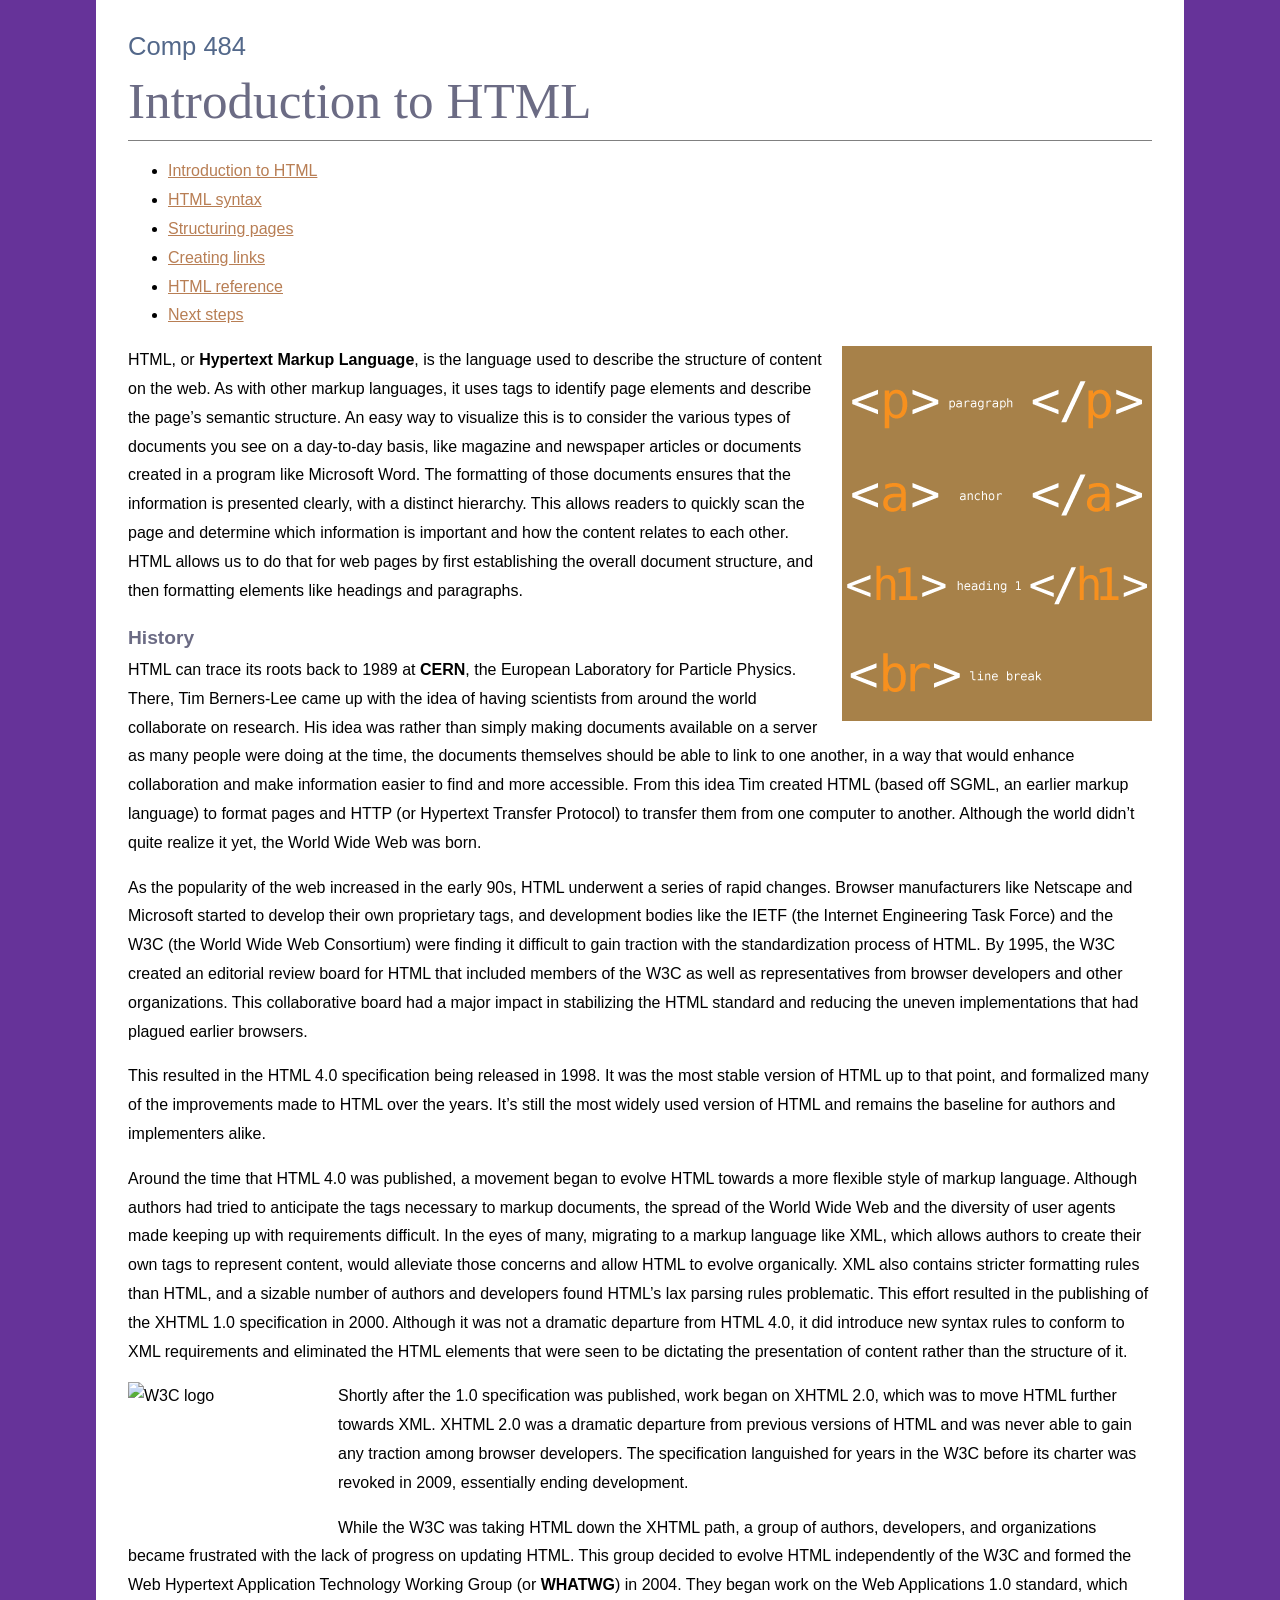
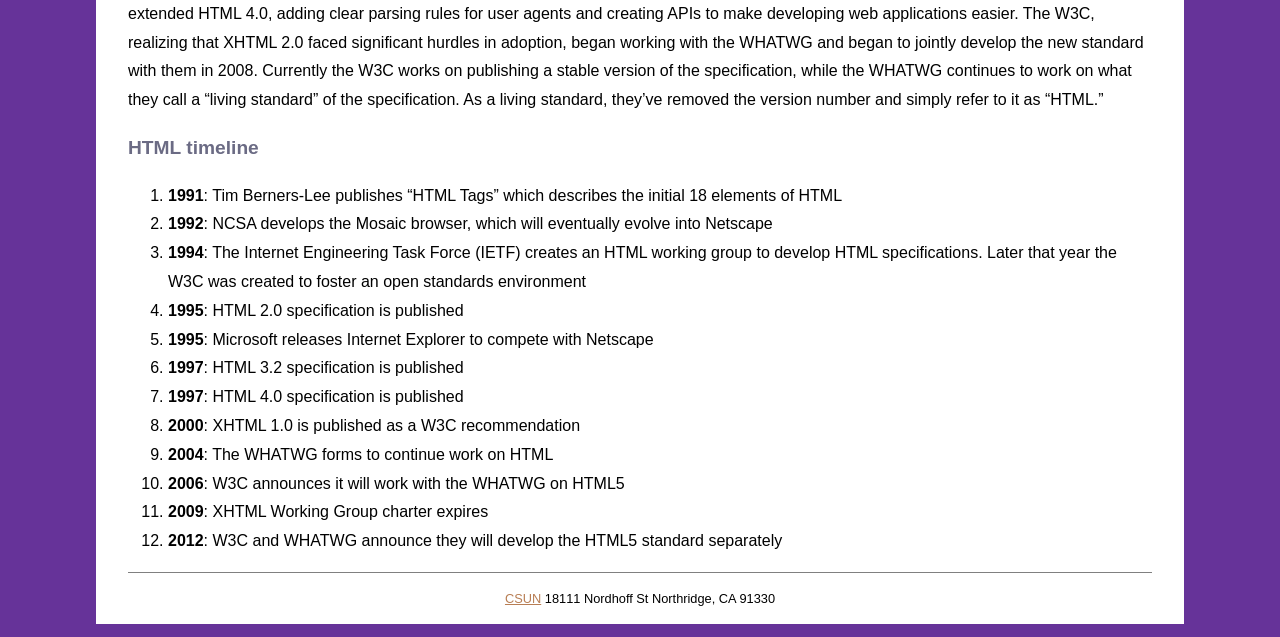
==== index.html @ cb1d4adf "Initial Submission" ====
<!DOCTYPE HTML>
<html lang="en">
<head>
<meta charset="utf-8">
<title>Introduction to HTML</title>
<link href="_css/styles.css" rel="stylesheet" type="text/css">
</head>
<body>
<header role="banner">
  <h1>Comp 484</h1>
  <h2>Introduction to HTML</h2>
  <nav role="navigation">
    <ul>
      <li><a href="index.html" title="Introduction to HTML">Introduction to HTML</a></li>
      <li><a href="syntax.html" title="HTML syntax">HTML syntax</a></li>
      <li><a href="structure.html" title="Structuring pages">Structuring pages</a></li>
      <li><a href="links.html" title="Creating links">Creating links</a></li>
      <li><a href="reference.html" title="HTML Reference">HTML reference</a></li>
      <li><a href="next.html" title="Next steps">Next steps</a></li>
    </ul>
  </nav>
</header>
<main role="main">
  <article role="article">
    <header>
      <p><img src="images/tags.png" alt="HTML" width="310" height="375" class="flowRight">HTML, or <b>Hypertext Markup Language</b>, is the language used to describe the structure of content on the web. As with other markup languages, it uses tags to identify page elements and describe the page&rsquo;s semantic structure. An easy way to visualize this is to consider the various types of documents you see on a day-to-day basis, like magazine and newspaper articles or documents created in a program like Microsoft Word. The formatting of those documents ensures that the information is presented clearly, with a distinct hierarchy. This allows readers to quickly scan the page and determine which information is important and how the content relates to each other. HTML allows us to do that for web pages by first establishing the overall document structure, and then formatting elements like headings and paragraphs.</p>
    </header>
    <section>
      <h3>History</h3>
      <p>HTML can trace its roots back to 1989 at <b>CERN</b>, the European Laboratory for Particle Physics. There, Tim Berners-Lee came up with the idea of having scientists from around the world collaborate on research. His idea was rather than simply making documents available on a server as many people were doing at the time, the documents themselves should be able to link to one another, in a way that would enhance collaboration and make information easier to find and more accessible. From this idea Tim created HTML (based off SGML, an earlier markup language) to format pages and HTTP (or Hypertext Transfer Protocol) to transfer them from one computer to another. Although the world didn&rsquo;t quite realize it yet, the World Wide Web was born.</p>
      <p>As the popularity of the web increased in the early 90s, HTML underwent a series of rapid changes. Browser manufacturers like Netscape and Microsoft started to develop their own proprietary tags, and development bodies like the IETF (the Internet Engineering Task Force) and the W3C (the World Wide Web Consortium) were finding it difficult to gain traction with the standardization process of HTML. By 1995, the W3C created an editorial review board for HTML that included members of the W3C as well as representatives from browser developers and other organizations. This collaborative board had a major impact in stabilizing the HTML standard and reducing the uneven implementations that had plagued earlier browsers. </p>
      <p>This resulted in the HTML 4.0 specification being released in 1998. It was the most stable version of HTML up to that point, and formalized many of the improvements made to HTML over the years. It&rsquo;s still the most widely used version of HTML and remains the baseline for authors and implementers alike.</p>
      <p>Around the time that HTML 4.0 was published, a movement began to evolve HTML towards a more flexible style of markup language. Although authors had tried to anticipate the tags necessary to markup documents, the spread of the World Wide Web and the diversity of user agents made keeping up with requirements difficult. In the eyes of many, migrating to a markup language like XML, which allows authors to create their own tags to represent content, would alleviate those concerns and allow HTML to evolve organically. XML also contains stricter formatting rules than HTML, and a sizable number of authors and developers found HTML&rsquo;s lax parsing rules problematic. This effort resulted in the publishing of the XHTML 1.0 specification in 2000. Although it was not a dramatic departure from HTML 4.0, it did introduce new syntax rules to conform to XML requirements and eliminated the HTML elements that were seen to be dictating the presentation of content rather than the structure of it. </p>
      <p><img src="https://cdn.glitch.com/5b97fe67-24a7-4b5b-90fc-7b0bf4ed70da%2F200px-W3C_Icon.png?1518132661475" alt="W3C logo" width="200" height="136" class="flowLeft">Shortly after the 1.0 specification was published, work began on XHTML 2.0, which was to move HTML further towards XML. XHTML 2.0 was a dramatic departure from previous versions of HTML and was never able to gain any traction among browser developers. The specification languished for years in the W3C before its charter was revoked in 2009, essentially ending development.</p>
      <p> While the W3C was taking HTML down the XHTML path, a group of authors, developers, and organizations became frustrated with the lack of progress on updating HTML. This group decided to evolve HTML independently of the W3C and formed the Web Hypertext Application Technology Working Group (or <b>WHATWG</b>) in 2004. They began work on the Web Applications 1.0 standard, which extended HTML 4.0, adding clear parsing rules for user agents and creating APIs to make developing web applications easier. The W3C, realizing that XHTML 2.0 faced significant hurdles in adoption, began working with the WHATWG and began to jointly develop the new standard with them in 2008. Currently the W3C works on publishing a stable version of the specification, while the WHATWG continues to work on what they call a &ldquo;living standard&rdquo; of the specification. As a living standard, they&rsquo;ve removed the version number and simply refer to it as &ldquo;HTML.&rdquo;</p>
    </section>
    <section>
      <h3>HTML timeline</h3>
      <ol>
        <li><b>1991</b>: Tim Berners-Lee publishes &ldquo;HTML Tags&rdquo; which describes the initial 18 elements of HTML</li>
        <li><b>1992</b>: NCSA develops the Mosaic browser, which will eventually evolve into Netscape</li>
        <li><b>1994</b>: The Internet Engineering Task Force (IETF) creates an HTML working group to develop HTML specifications. Later that year the W3C was created to foster an open standards environment</li>
        <li><b>1995</b>: HTML 2.0 specification is published</li>
        <li><b>1995</b>: Microsoft releases Internet Explorer to compete with Netscape</li>
        <li><b>1997</b>: HTML 3.2 specification is published</li>
        <li><b>1997</b>: HTML 4.0 specification is published</li>
        <li><b>2000</b>: XHTML 1.0 is published as a W3C recommendation</li>
        <li><b>2004</b>: The WHATWG forms to continue work on HTML</li>
        <li><b>2006</b>: W3C announces it will work with the WHATWG on HTML5</li>
        <li><b>2009</b>: XHTML Working Group charter expires</li>
        <li><b>2012</b>: W3C and WHATWG announce they will develop the HTML5 standard separately</li>
      </ol>
    </section>
  </article>
</main>
<footer role="contentinfo">
  <p><a href="http://www.csun.edu" title="csun.edu" target="_blank">CSUN</a> 18111 Nordhoff St Northridge, CA 91330</p>
</footer>
</body>
</html>
---- _css/styles.css ----
html, body {
	background: #663399; /* Beccapurple */
	margin: 0;
}
h1, h2, h3, h4, h5, h6, p {
	margin: 0;
	padding: 0;
}
h1, h2, h3, h4, h5, h6 {
	color: rgb(107, 107, 132);
}
body {
	font-family: Verdana, Geneva, sans-serif;
	font-size: 100%;
	width: 80%;
	margin-right: auto;
	margin-left: auto;
	padding: 2.5% 2.5% 0;
	background: white;
	line-height: 1.8;
}
h1 {
	font: 1.6em Verdana, Geneva, sans-serif;
	margin-bottom: .4em;
	color: rgb(83, 104, 138);
}
h2 {
	font: 3.2em Georgia, "Times New Roman", Times, serif;
	margin-bottom: .2em;
}
h3 {
	font-size: 1.2em;
}
p {
	margin-bottom: 1em;
}
a {
	color: rgb(184, 126, 84);
}
a:hover {
	color: rgb(120, 97, 55);
}
pre {
	font-size: 1.4em;
	color: white;
	padding: .5em 1em;
	border-left: 1em solid #A68048;
	background: #666;
	white-space: pre-wrap;
	white-space: -moz-pre-wrap;
	white-space: -pre-wrap;
	white-space: -o-pre-wrap;
	word-wrap: break-word;
	width: 80%;
}
pre.wrong {
	border-left-color: red;
}
pre.correct {
	border-left-color: green;
}
dt {
	font-style: italic;
	font-size:1.2em;
}
dd {
	margin-bottom: 1.4em;
}
table {
	margin-top: 1em;
}
caption {
	margin: 0;
	padding: 0;
	margin-bottom: 1em;
	text-align: left;
}
td, th {
	padding: 10px;
}
.center {
	text-align: center;
}
header h2 {
	padding-bottom: .2em;
	border-bottom: 1px solid gray;
}
aside {
	padding: 1em;
	background:rgb(83, 104, 138);
	color: white;
	margin-bottom: 1em;
}
aside h3,
aside h4 {
	color: white;
}
footer {
	border-top: 1px solid gray;
	text-align: center;
	font-size: .8em;
	line-height: 4em;
	margin-top: 1em;
}
blockquote {
	font-style: italic;
}
.flowRight {
	float: right;
	margin-left: 10px;
}
.flowLeft {
	float: left;
	margin-right: 10px;
}
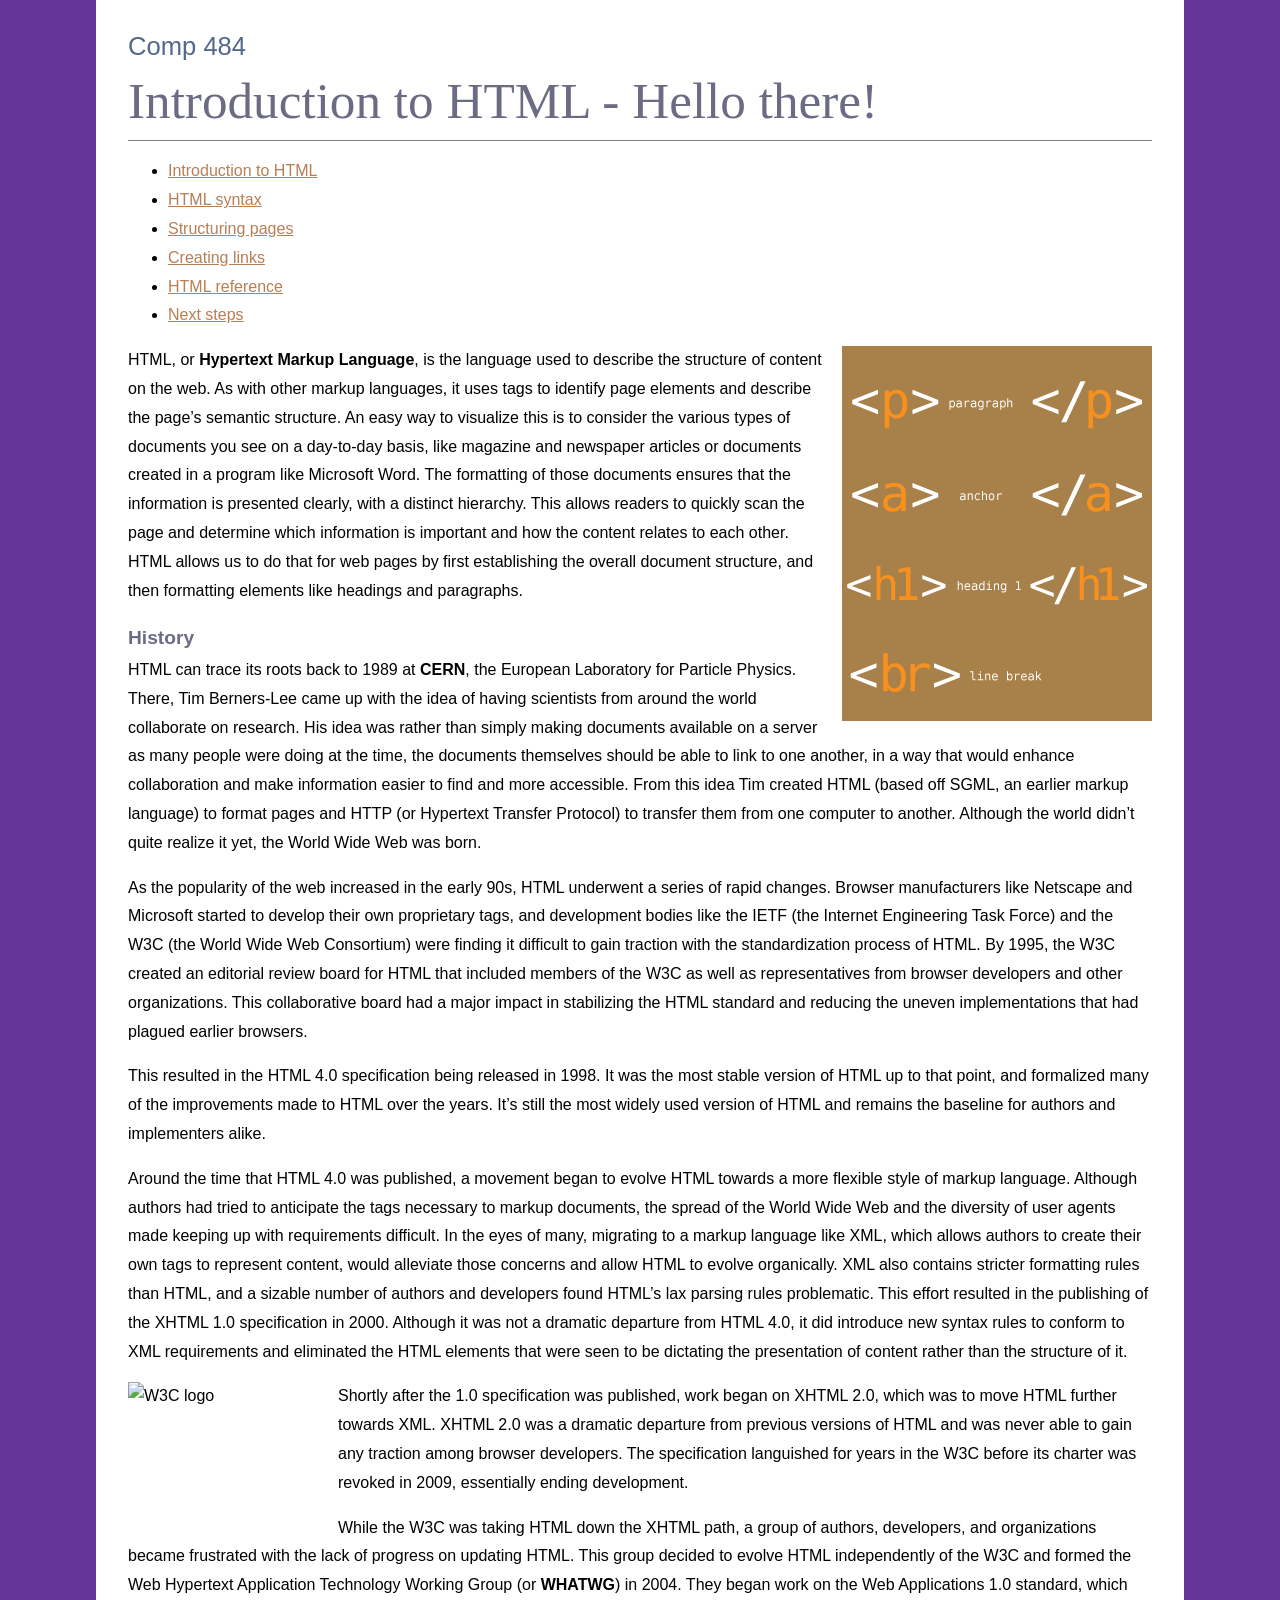
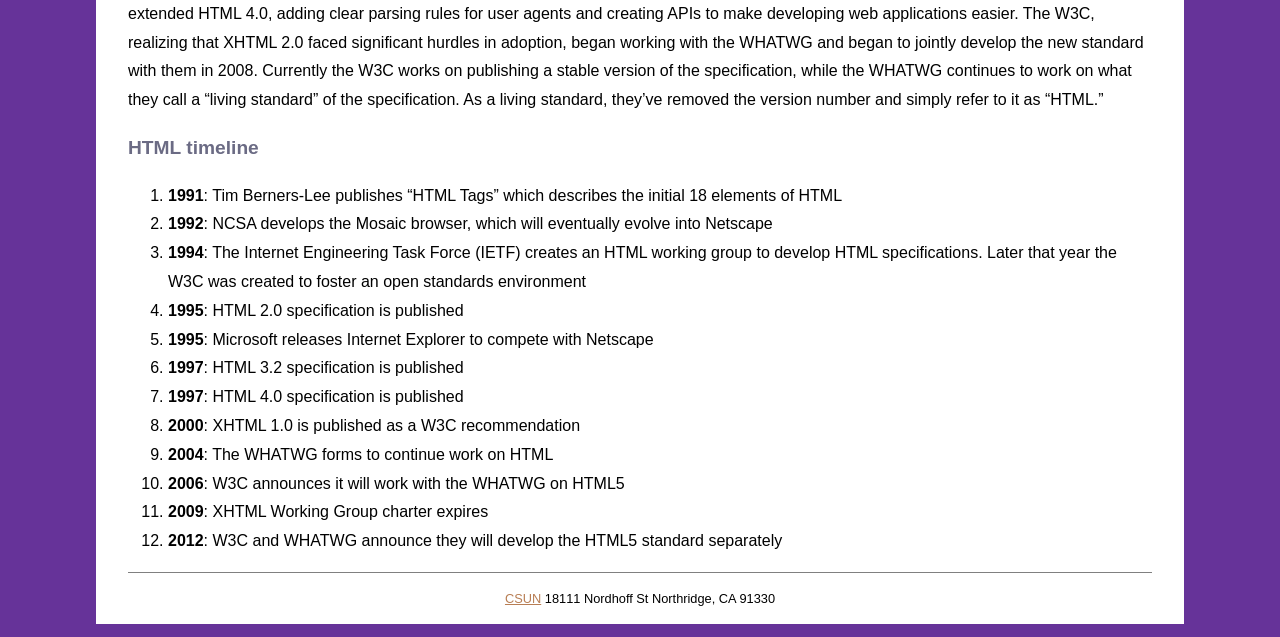
==== commit f5e9874a: "Update index.html" ====
--- a/index.html
+++ b/index.html
@@ -8,7 +8,7 @@
 <body>
 <header role="banner">
   <h1>Comp 484</h1>
-  <h2>Introduction to HTML</h2>
+  <h2>Introduction to HTML - Hello there!</h2>
   <nav role="navigation">
     <ul>
       <li><a href="index.html" title="Introduction to HTML">Introduction to HTML</a></li>
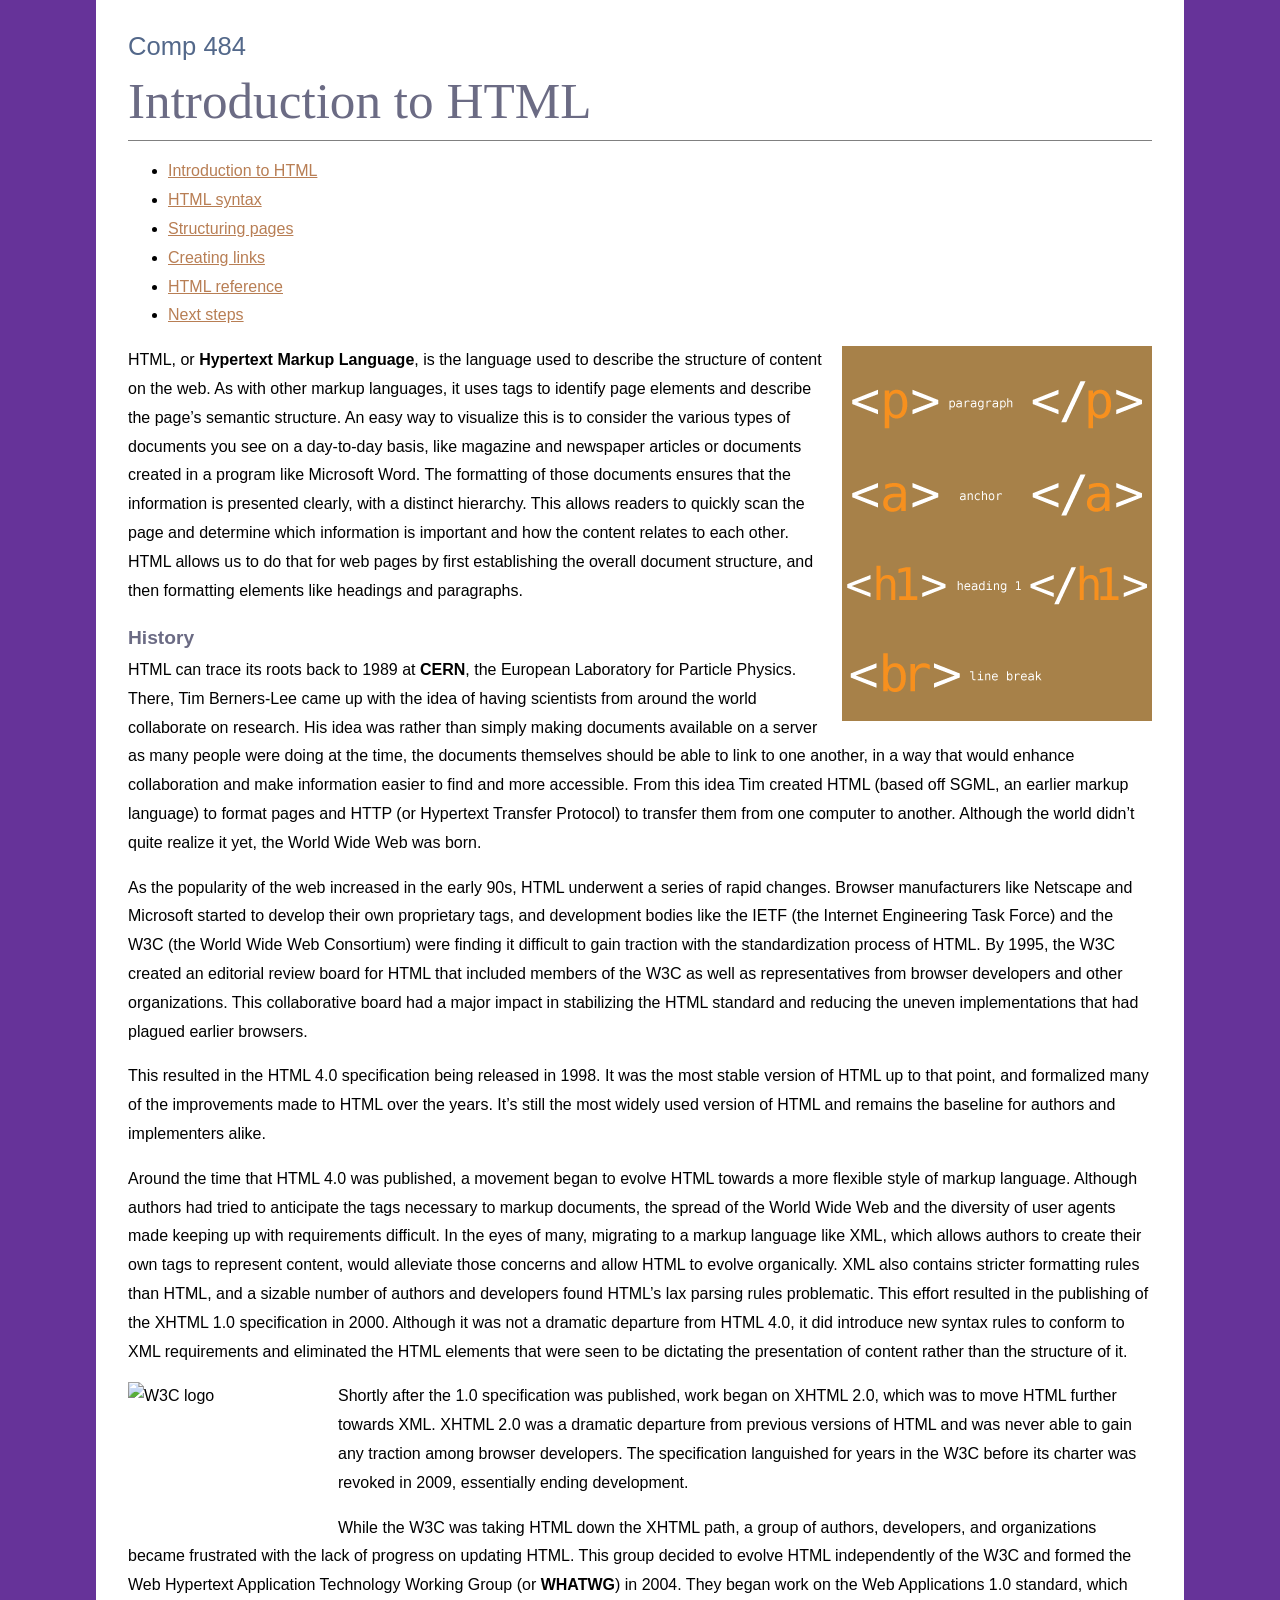
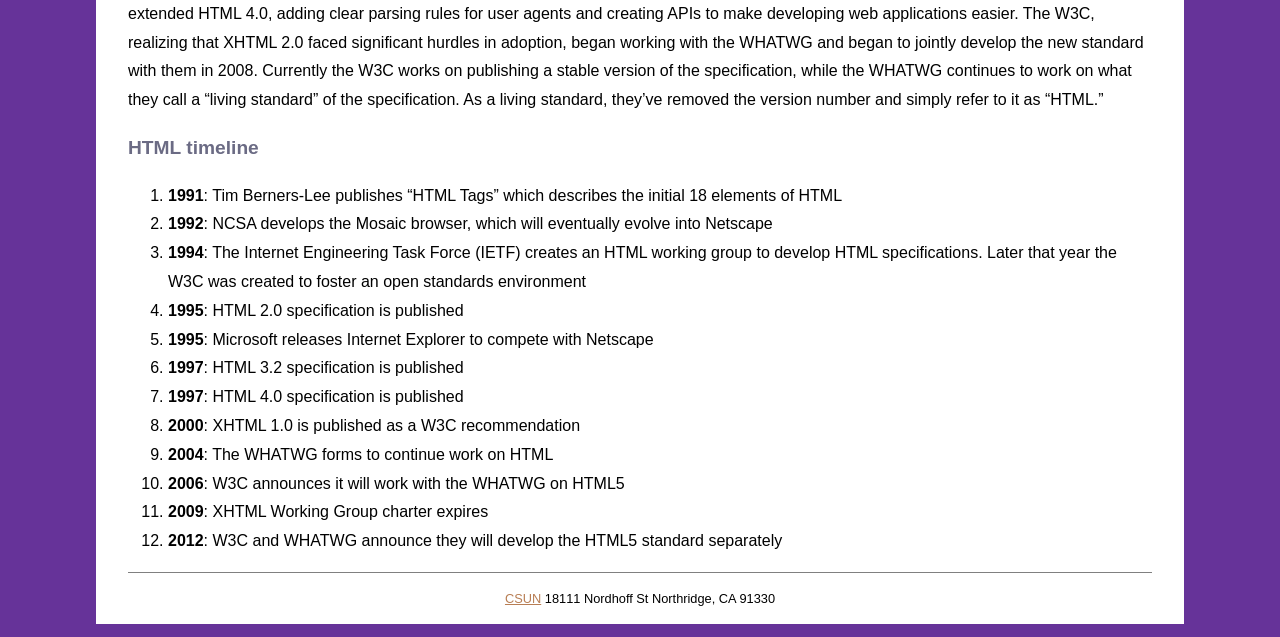
==== commit 836d5a4f: "Update index.html" ====
--- a/index.html
+++ b/index.html
@@ -8,7 +8,7 @@
 <body>
 <header role="banner">
   <h1>Comp 484</h1>
-  <h2>Introduction to HTML - Hello there!</h2>
+  <h2>Introduction to HTML</h2>
   <nav role="navigation">
     <ul>
       <li><a href="index.html" title="Introduction to HTML">Introduction to HTML</a></li>
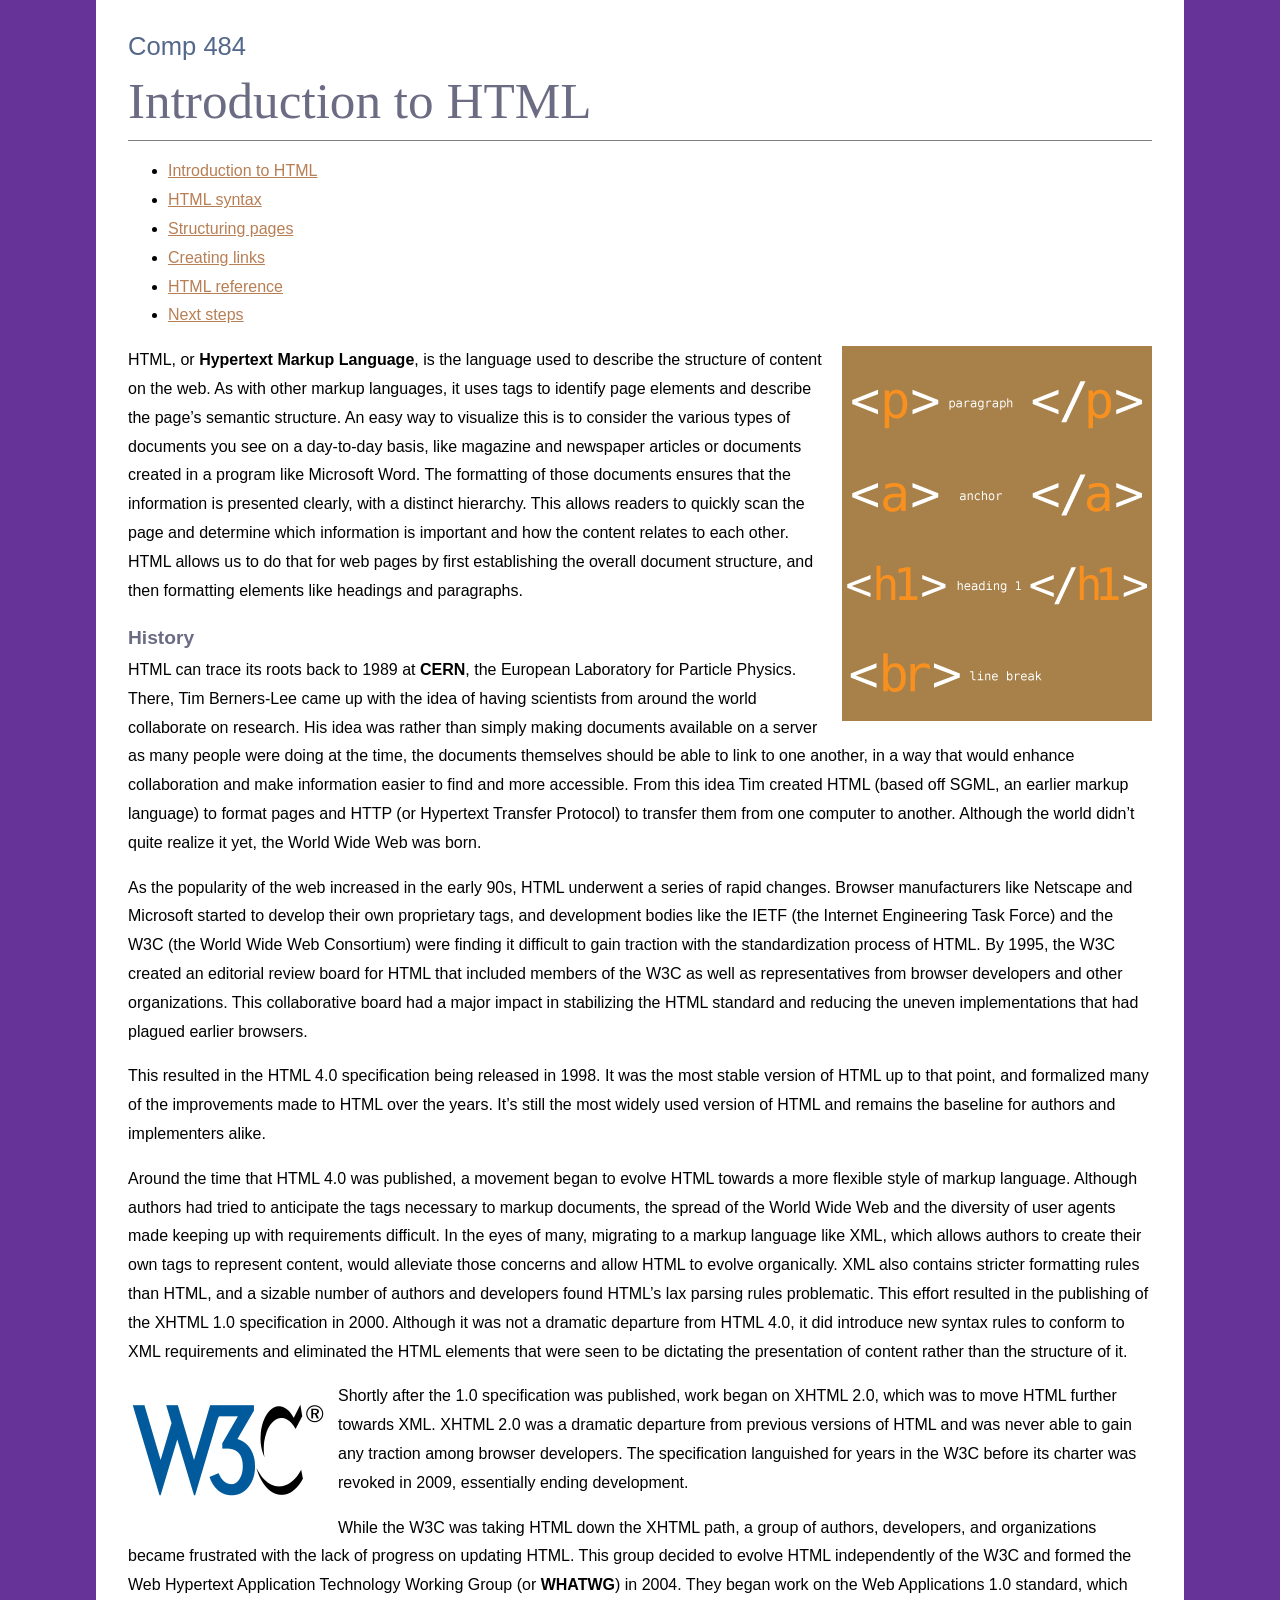
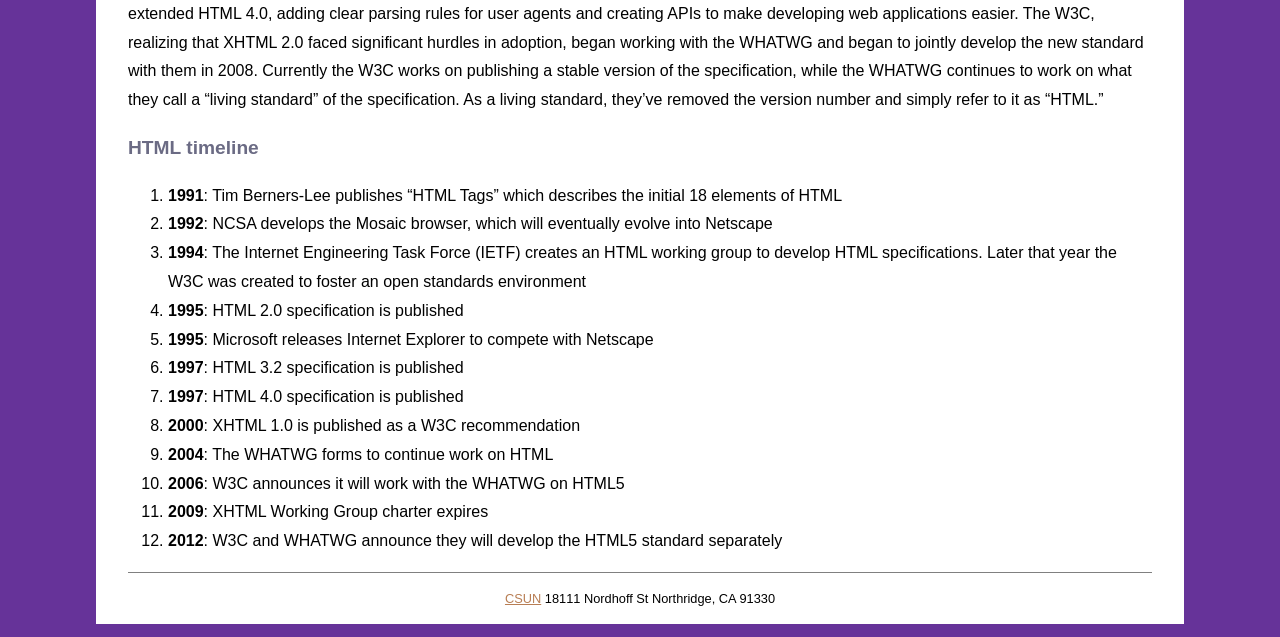
==== commit dd4cd1f5: "Update index.html" ====
--- a/index.html
+++ b/index.html
@@ -31,7 +31,7 @@
       <p>As the popularity of the web increased in the early 90s, HTML underwent a series of rapid changes. Browser manufacturers like Netscape and Microsoft started to develop their own proprietary tags, and development bodies like the IETF (the Internet Engineering Task Force) and the W3C (the World Wide Web Consortium) were finding it difficult to gain traction with the standardization process of HTML. By 1995, the W3C created an editorial review board for HTML that included members of the W3C as well as representatives from browser developers and other organizations. This collaborative board had a major impact in stabilizing the HTML standard and reducing the uneven implementations that had plagued earlier browsers. </p>
       <p>This resulted in the HTML 4.0 specification being released in 1998. It was the most stable version of HTML up to that point, and formalized many of the improvements made to HTML over the years. It&rsquo;s still the most widely used version of HTML and remains the baseline for authors and implementers alike.</p>
       <p>Around the time that HTML 4.0 was published, a movement began to evolve HTML towards a more flexible style of markup language. Although authors had tried to anticipate the tags necessary to markup documents, the spread of the World Wide Web and the diversity of user agents made keeping up with requirements difficult. In the eyes of many, migrating to a markup language like XML, which allows authors to create their own tags to represent content, would alleviate those concerns and allow HTML to evolve organically. XML also contains stricter formatting rules than HTML, and a sizable number of authors and developers found HTML&rsquo;s lax parsing rules problematic. This effort resulted in the publishing of the XHTML 1.0 specification in 2000. Although it was not a dramatic departure from HTML 4.0, it did introduce new syntax rules to conform to XML requirements and eliminated the HTML elements that were seen to be dictating the presentation of content rather than the structure of it. </p>
-      <p><img src="https://cdn.glitch.com/5b97fe67-24a7-4b5b-90fc-7b0bf4ed70da%2F200px-W3C_Icon.png?1518132661475" alt="W3C logo" width="200" height="136" class="flowLeft">Shortly after the 1.0 specification was published, work began on XHTML 2.0, which was to move HTML further towards XML. XHTML 2.0 was a dramatic departure from previous versions of HTML and was never able to gain any traction among browser developers. The specification languished for years in the W3C before its charter was revoked in 2009, essentially ending development.</p>
+      <p><img src="images/W3C_Icon.png" alt="W3C logo" width="200" height="136" class="flowLeft">Shortly after the 1.0 specification was published, work began on XHTML 2.0, which was to move HTML further towards XML. XHTML 2.0 was a dramatic departure from previous versions of HTML and was never able to gain any traction among browser developers. The specification languished for years in the W3C before its charter was revoked in 2009, essentially ending development.</p>
       <p> While the W3C was taking HTML down the XHTML path, a group of authors, developers, and organizations became frustrated with the lack of progress on updating HTML. This group decided to evolve HTML independently of the W3C and formed the Web Hypertext Application Technology Working Group (or <b>WHATWG</b>) in 2004. They began work on the Web Applications 1.0 standard, which extended HTML 4.0, adding clear parsing rules for user agents and creating APIs to make developing web applications easier. The W3C, realizing that XHTML 2.0 faced significant hurdles in adoption, began working with the WHATWG and began to jointly develop the new standard with them in 2008. Currently the W3C works on publishing a stable version of the specification, while the WHATWG continues to work on what they call a &ldquo;living standard&rdquo; of the specification. As a living standard, they&rsquo;ve removed the version number and simply refer to it as &ldquo;HTML.&rdquo;</p>
     </section>
     <section>
